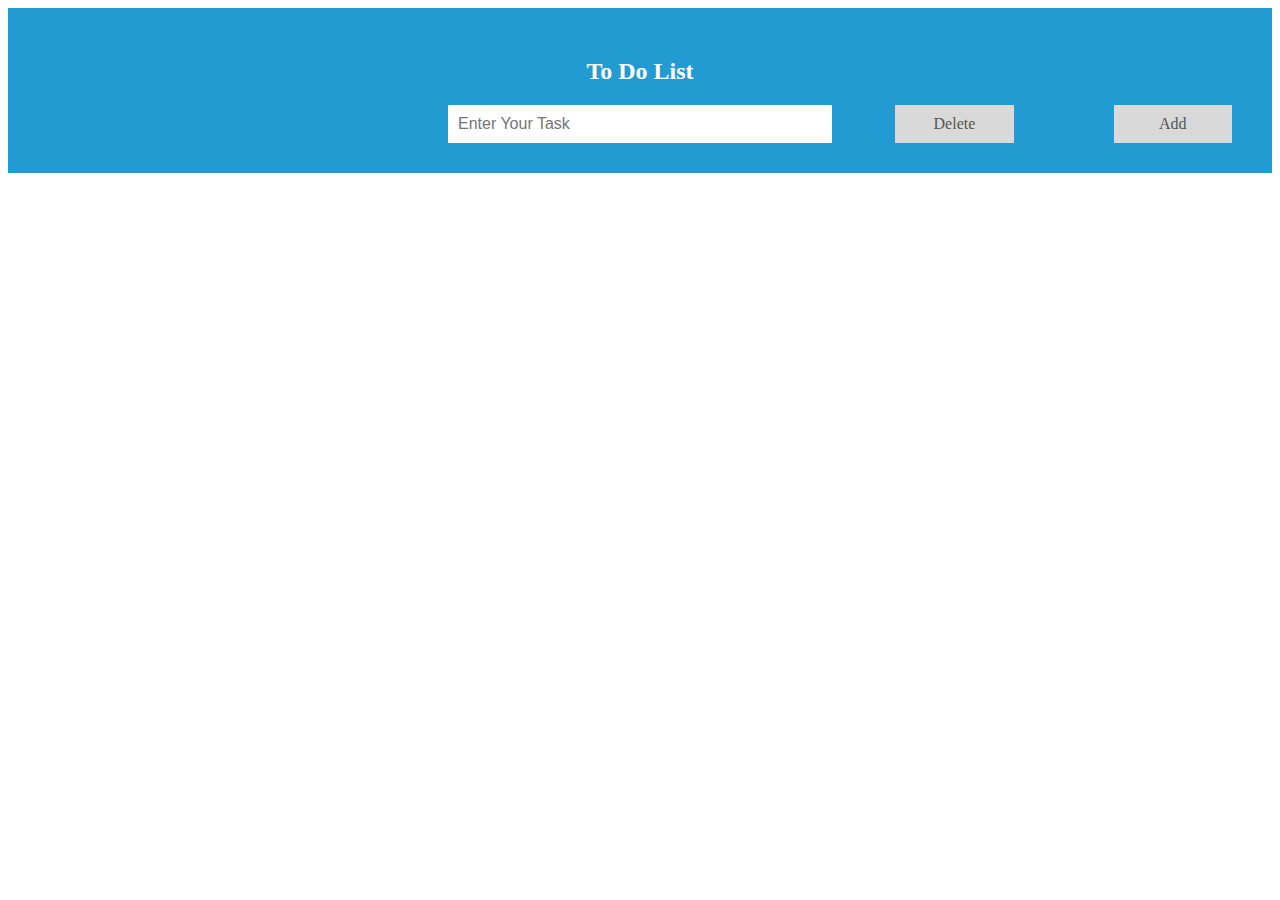
==== view/static/task/todo.html @ 7b9f9c1a "feat: UI for login and todo" ====
<!DOCTYPE html>
<html lang="en">
<head>
    <meta charset="UTF-8">
    <meta http-equiv="X-UA-Compatible" content="IE=edge">
    <meta name="viewport" content="width=device-width, initial-scale=1.0">
    <title>Document</title>
    <script type = "text/javascript" src = "task.js"></script>
    <link rel="stylesheet" href="https://cdn.jsdelivr.net/npm/bootstrap@4.6.1/dist/css/bootstrap.min.css" integrity="sha384-zCbKRCUGaJDkqS1kPbPd7TveP5iyJE0EjAuZQTgFLD2ylzuqKfdKlfG/eSrtxUkn" crossorigin="anonymous">
    <link rel = "stylesheet" href = "task.css">
</head>
<body>
    <div id = "taskHeader", class = "header">
        <h2>To Do List</h2>
        <input type="text" id="myInput" placeholder="Enter Your Task">
        <span onclick="newElement()" class="addBtn">Add</span>
        <span onclick = "deleteElement()" class = "deleteBtn">Delete</span>
      </div>
      
      <ul id="tasks">
      </ul>
</body>
</html>
---- view/static/task/task.css ----
ul {
    margin: 0;
    padding: 0;
    box-sizing: border-box;
}

ul li {
    cursor: pointer;
    position: relative;
    padding: 12px 8px 12px 40px;
    background: #eee;
    font-size: 18px;
    transition: 0.2s;
    box-sizing: border-box;
}

ul li:hover {
    background: #ddd;
    box-sizing: border-box;
}

ul li.checked {
    background: #888;
    color: #fff;
    text-decoration: line-through;
    box-sizing: border-box;
}

ul li.checked::before{
    content: '';
    position: absolute;
    border-color: #fff;
    border-style: solid;
    border-width: 0 2px 2px 0;
    top: 10px;
    left: 16px;
    transform: rotate(45deg);
    height: 15px;
    width: 7px; 
    box-sizing: border-box; 
}

.close {
    position: absolute;
    right: 0;
    top: 0;
    padding: 12px 16px 12px 16px;
    box-sizing: border-box;
  }

.close:hover {
    background-color: #f44336;
    color: white;
    box-sizing: border-box;
  }
  
  /* Style the header */
.header {
    background-color: #229ad2;
    padding: 30px 40px;
    color: white;
    text-align: center;
    box-sizing: border-box;
  }
  
  /* Clear floats after the header */
.header:after {
    content: "";
    display: table;
    clear: both;
    box-sizing: border-box;
  }
  
  /* Style the input */
input {
    position: absolute;
    right: 35%;
    margin: 0;
    border: none;
    border-radius: 0;
    width: 30%;
    padding: 10px;
    float: left;
    font-size: 16px;
    box-sizing: border-box;
  }
  
  /* Style the "Add" button */
.addBtn {
    margin-left: 100px;
    padding: 10px;
    width: 10%;
    background: #d9d9d9;
    color: #555;
    float: right;
    text-align: center;
    font-size: 16px;
    cursor: pointer;
    transition: 0.3s;
    border-radius: 0;
    box-sizing: border-box;
  }

  .deleteBtn{
    margin-left: 50px;
    padding: 10px;
    width: 10%;
    background: #d9d9d9;
    color: #555;
    float: right;
    text-align: center;
    font-size: 16px;
    cursor: pointer;
    transition: 0.3s;
    border-radius: 0;
    box-sizing: border-box;
  }
  
  .addBtn:hover {
    background-color: #bbb;
    box-sizing: border-box;
  }

  .deleteBtn:hover {
      background-color: #bbb;
      box-sizing: border-box;
  }
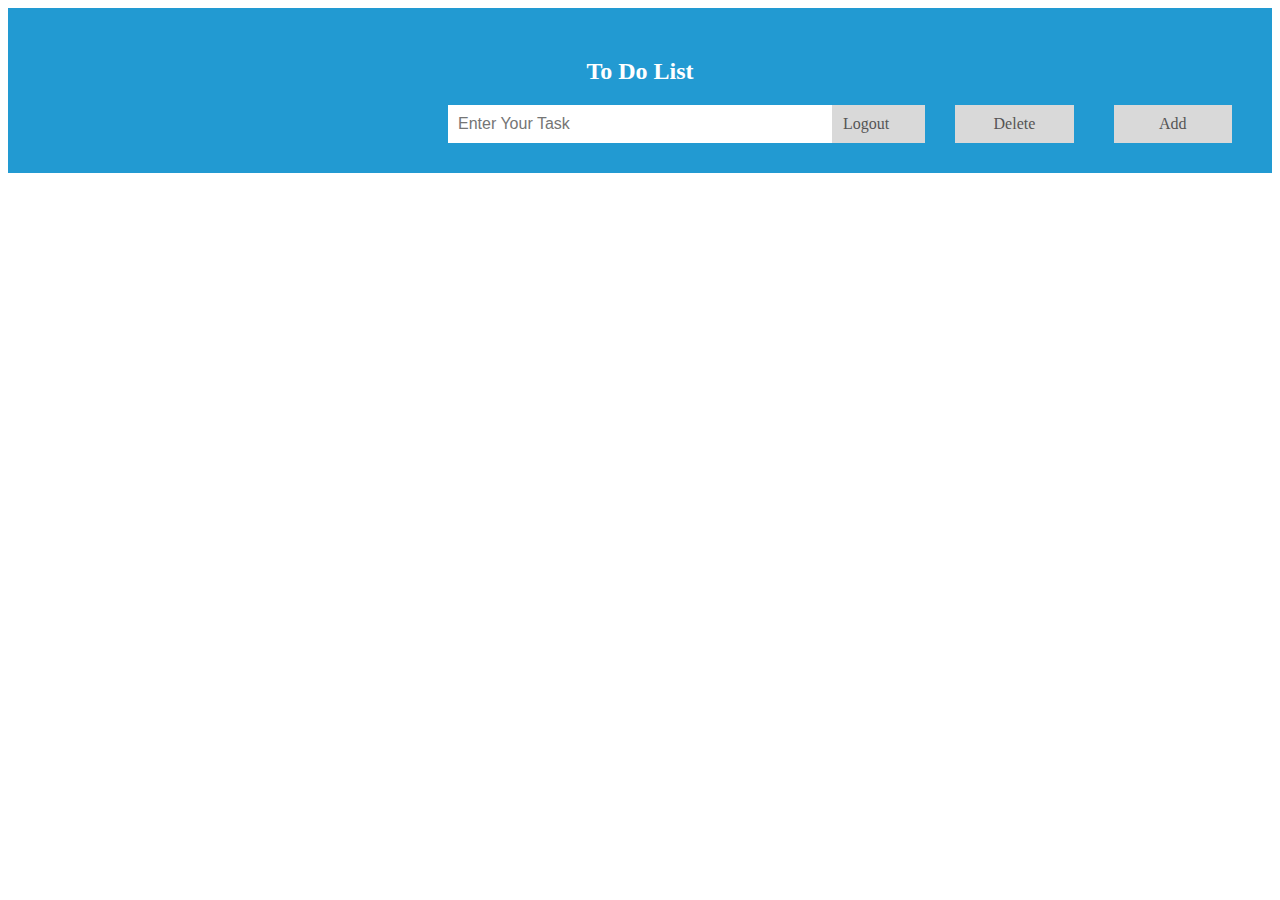
==== commit 2dc8e55a: "feat: Logout" ====
--- a/view/static/task/todo.html
+++ b/view/static/task/todo.html
@@ -15,9 +15,19 @@
         <input type="text" id="myInput" placeholder="Enter Your Task">
         <span onclick="newElement()" class="addBtn">Add</span>
         <span onclick = "deleteElement()" class = "deleteBtn">Delete</span>
+        <span onclick="logoutModal()" class = "logout" >Logout</span>
       </div>
       
       <ul id="tasks">
       </ul>
+
+      <div id = "modal-logout" class = "modal">
+        <div class = "modalText">
+        <b> Are you sure you want to logout?</b>
+        </div>
+        
+        <button id="logout-yes" onclick="modalYes()" class = "modalButton"><b>Yes</b></button>
+        <button id = "logout-no" onclick="modalNo()" class = "modalButton"><b>No</b></button>
+    </div>
 </body>
 </html>--- a/view/static/task/task.css
+++ b/view/static/task/task.css
@@ -88,7 +88,7 @@
   
   /* Style the "Add" button */
 .addBtn {
-    margin-left: 100px;
+    margin-left: 40px;
     padding: 10px;
     width: 10%;
     background: #d9d9d9;
@@ -103,7 +103,22 @@
   }
 
   .deleteBtn{
-    margin-left: 50px;
+    margin-left: 30px;
+    padding: 10px;
+    width: 10%;
+    background: #d9d9d9;
+    color: #555;
+    float: right;
+    text-align: center;
+    font-size: 16px;
+    cursor: pointer;
+    transition: 0.3s;
+    border-radius: 0;
+    box-sizing: border-box;
+  }
+
+  .logout{
+    margin-left: 20px;
     padding: 10px;
     width: 10%;
     background: #d9d9d9;
@@ -125,4 +140,30 @@
   .deleteBtn:hover {
       background-color: #bbb;
       box-sizing: border-box;
+  }
+
+  .modal {
+    display: none;
+    z-index: 1;
+    margin-left: 300px;
+    margin-top: 200px;
+    height: 200px;
+    width: 800px;
+    background-color: aliceblue;
+  }
+
+  .logout:hover {
+    background-color: #bbb;
+    box-sizing: border-box;
+  }
+
+  .modalButton {
+    box-sizing: border-box;
+    background-color: #bbb;
+    margin-left: 250px;
+    margin-top: 50px;
+  }
+
+  .modalText {
+    text-align: center;
   }